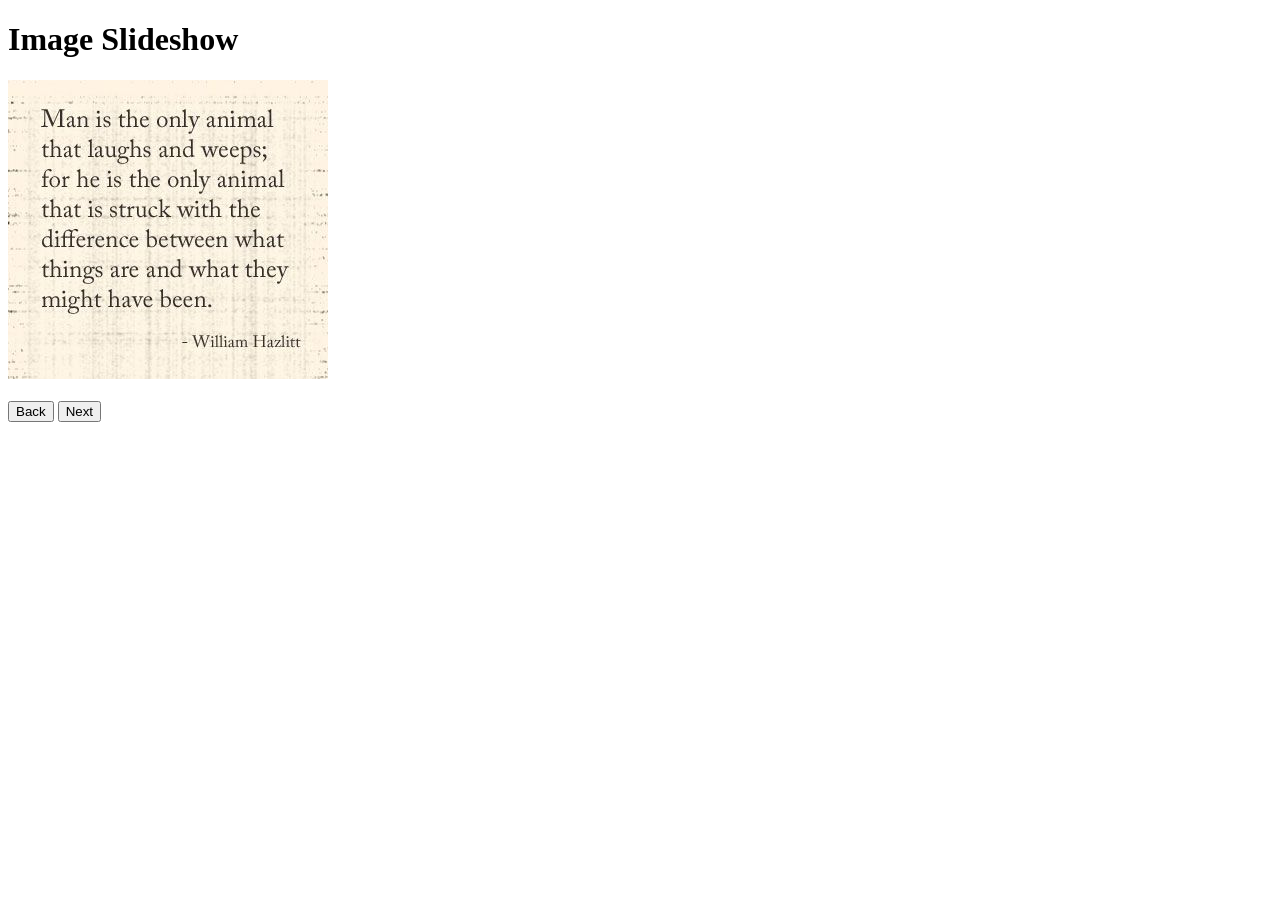
==== ex1_task3/index.html @ f9cf9f7d "Add image slider functionality with navigation buttons" ====
<!doctype html>
<html lang="en">
  <head>
    <meta charset="UTF-8" />
    <title>Image Slideshow</title>
  </head>
  <body>
    <h1>Image Slideshow</h1>

    <div id="image-container"></div>

    <br />

    <button id="back-btn">Back</button>
    <button id="next-btn">Next</button>

    <script src="script.js"></script>
  </body>
</html>
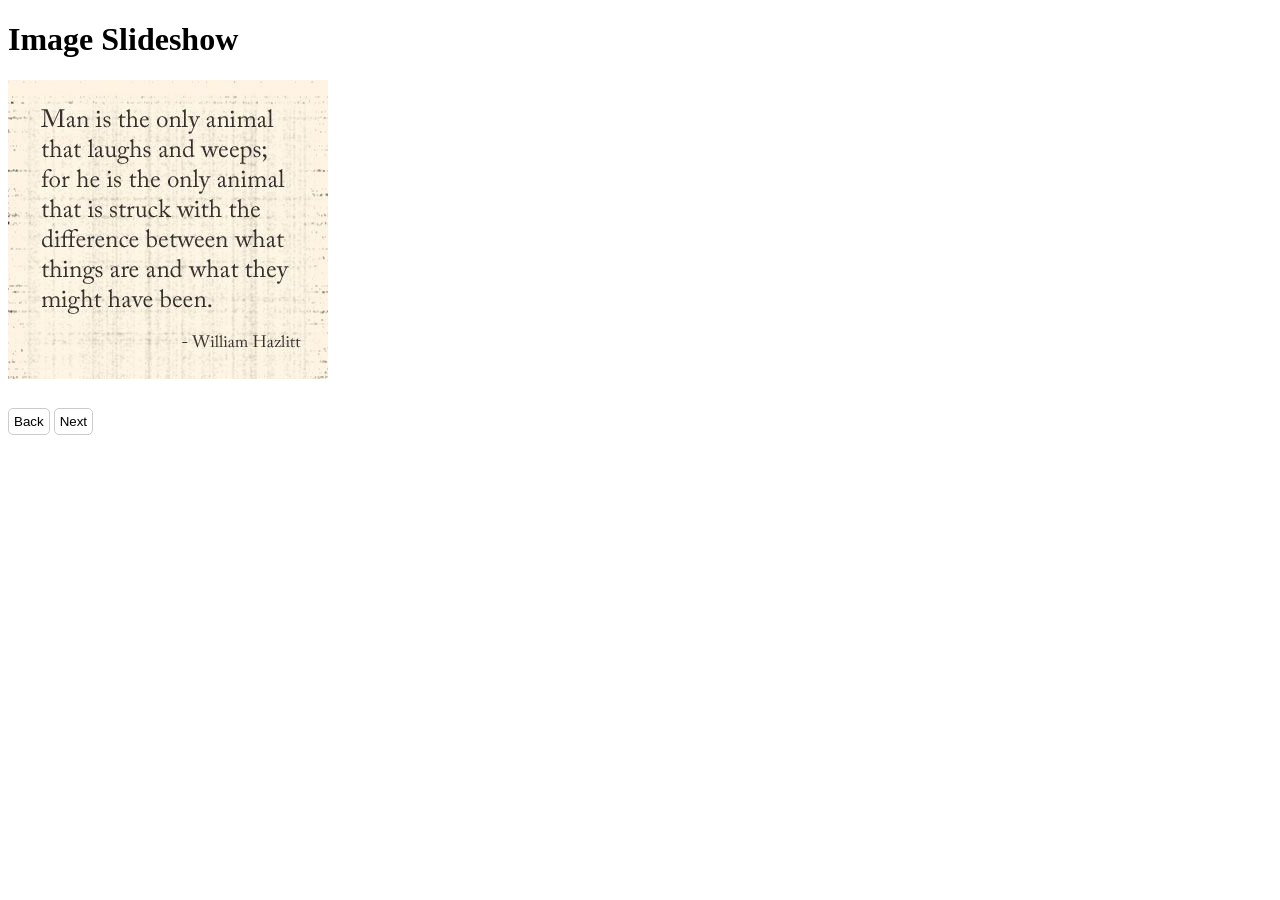
==== commit 45bb572c: "Add initial HTML structure and styles for exercises; create new files for tasks" ====
--- a/ex1_task3/index.html
+++ b/ex1_task3/index.html
@@ -2,7 +2,9 @@
 <html lang="en">
   <head>
     <meta charset="UTF-8" />
+    <meta name="viewport" content="width=device-width, initial-scale=1.0" />
     <title>Image Slideshow</title>
+    <link rel="stylesheet" href="styles.css" />
   </head>
   <body>
     <h1>Image Slideshow</h1>
--- a/ex1_task3/styles.css
+++ b/ex1_task3/styles.css
@@ -0,0 +1,19 @@
+#back-btn,
+#next-btn {
+  padding: 5px;
+  background-color: #ffffff;
+  border: 1px solid #cccccc;
+  cursor: pointer;
+  border-radius: 5px;
+}
+
+#image-container {
+  width: 400px;
+  height: 300px;
+  margin-bottom: 10px;
+}
+
+img {
+  max-width: 400px;
+  max-height: 300px;
+}
